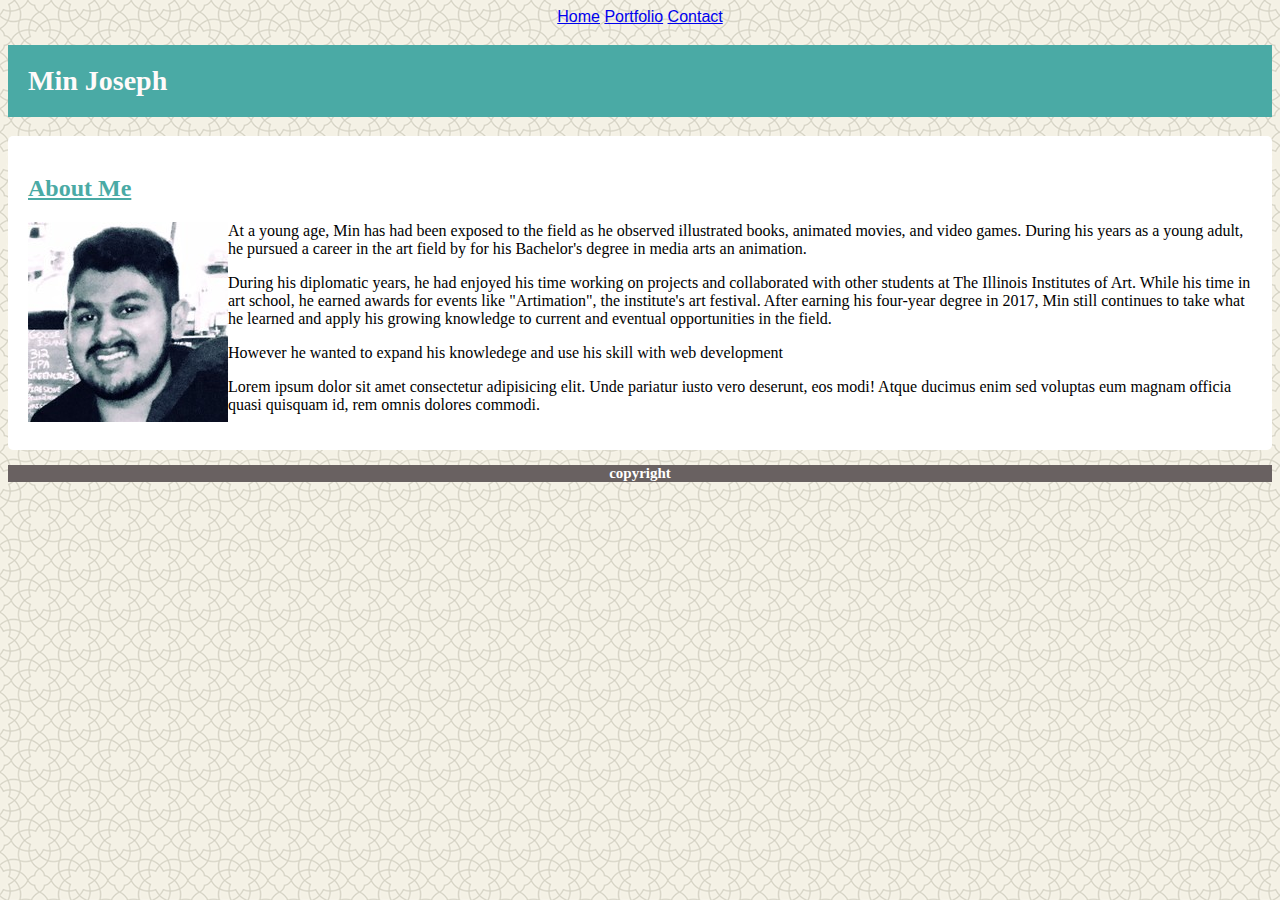
==== index.html @ c9b04425 "Added pictures and updated layouts" ====
<!DOCTYPE html>
<html>
<head>
<meta charset="utf-8" />
    <meta http-equiv="X-UA-Compatible" content="IE=edge">
    <title>Min's Portfolio</title>
    <meta name="viewport" content="width=device-width, initial-scale=1">
    <link rel="stylesheet" type="text/css" media="screen" href="assets/css/style.css"/>
    <link rel="jpg" type="jpg" media="screen" href="assets/Images/myportfolio.jpg"/>
</head>
<body>
        
        <div class="topnav">
                
                <a href="index.html">Home</a>
                <a href="portfolio.html">Portfolio</a>
                <a href="contact.html">Contact</a>
         </div>
    
    <h1>Min Joseph</h1>
  
    <section>
        
            <div class="container">
            <h2>About Me</h2>             
            <img id="Me" src="assets/Images/myportfolio.jpg" hr alt="Min" style="width:200px">
            <div class="My about me content">
                <p>At a young age, Min has had been exposed to the field as he observed illustrated books, animated movies, and video games. During his years as a young adult, he pursued a career in the art field by for his Bachelor's degree in media arts an animation.</p>
                <p> During his diplomatic years, he had enjoyed his time working on projects and collaborated with other students at The Illinois Institutes of Art. While his time in art school, he earned awards for events like "Artimation", the institute's art festival. After earning his four-year degree in 2017, Min still continues to take what he learned and apply his growing knowledge to current and eventual opportunities in the field. </p>   
                <p> However he wanted to expand his knowledege and use his skill with web development</p>
                <p>Lorem ipsum dolor sit amet consectetur adipisicing elit. Unde pariatur iusto vero deserunt, eos modi! Atque ducimus enim sed voluptas eum magnam officia quasi quisquam id, rem omnis dolores commodi.</p>
            </div>     
        </div>
        


    </section>

</div>
</div>
</div>

            
			

    
  <section>
        <h3>copyright</h3>
  </section>
    
 
</body>
</html>
---- assets/css/style.css ----
body {
    background-image: url("../Images/oriental.png");
  }
header{
    width: 100%;
    display: flex;
    background-color: white;
}
.topnav { 
    text-align: center; 
    font-family: 'Arial', 'Helvetica Neue', Helvetica, sans-serif;
}

  h1 {
   
    padding: 20px;
    font-size: 28px;
    color: rgb(255, 250, 250);
    justify-content: flex-start;
    background: #4aaaa5;
    font-family: 'Georgia','Times New Roman', Times, serif;
  }
  
  h2 {
    text-decoration: underline;
    color: #4aaaa5;
    font-family: 'Georgia','Times New Roman', Times, serif;
  }
  /* copyright section*/
  h3 {
    position: front;
    font-size: 15px;
    left: 0;
    bottom: 0;
    width: 100%;
    background-color: rgb(105, 97, 97);
    color: white;
    text-align: center;
   }

h4 {
    position: front;
    font-size: 15px;
    width: 100%;
    text-align: end; 
}

#Me {
    float: left;
}



/* For Contact Form use*/
input[type=text], select, textarea {
    width: 100%; /* Full width */
    padding: 12px; /* Some padding */  
    border: 1px solid #ccc; /* Gray border */
    border-radius: 4px; /* Rounded borders */
    box-sizing: border-box; /* Make sure that padding and width stays in place */
    margin-top: 6px; /* Add a top margin */
    margin-bottom: 16px; /* Bottom margin */
    resize: vertical /* Allow the user to vertically resize the textarea (not horizontally) */
}

/* Style the submit button with a specific background color etc */
input[type=submit] {
    background-color: #4aaaa5;
    color: white;
    padding: 12px 20px;
    border: none;
    border-radius: 4px;
    cursor: pointer;
}

/* When moving the mouse over the submit button, add a darker color */
input[type=submit]:hover {
    background-color: #377a77;
}

/* some padding around the form */
.container {
    border-radius: 5px;
    background-color: #ffffff;
    padding: 20px;
    
}
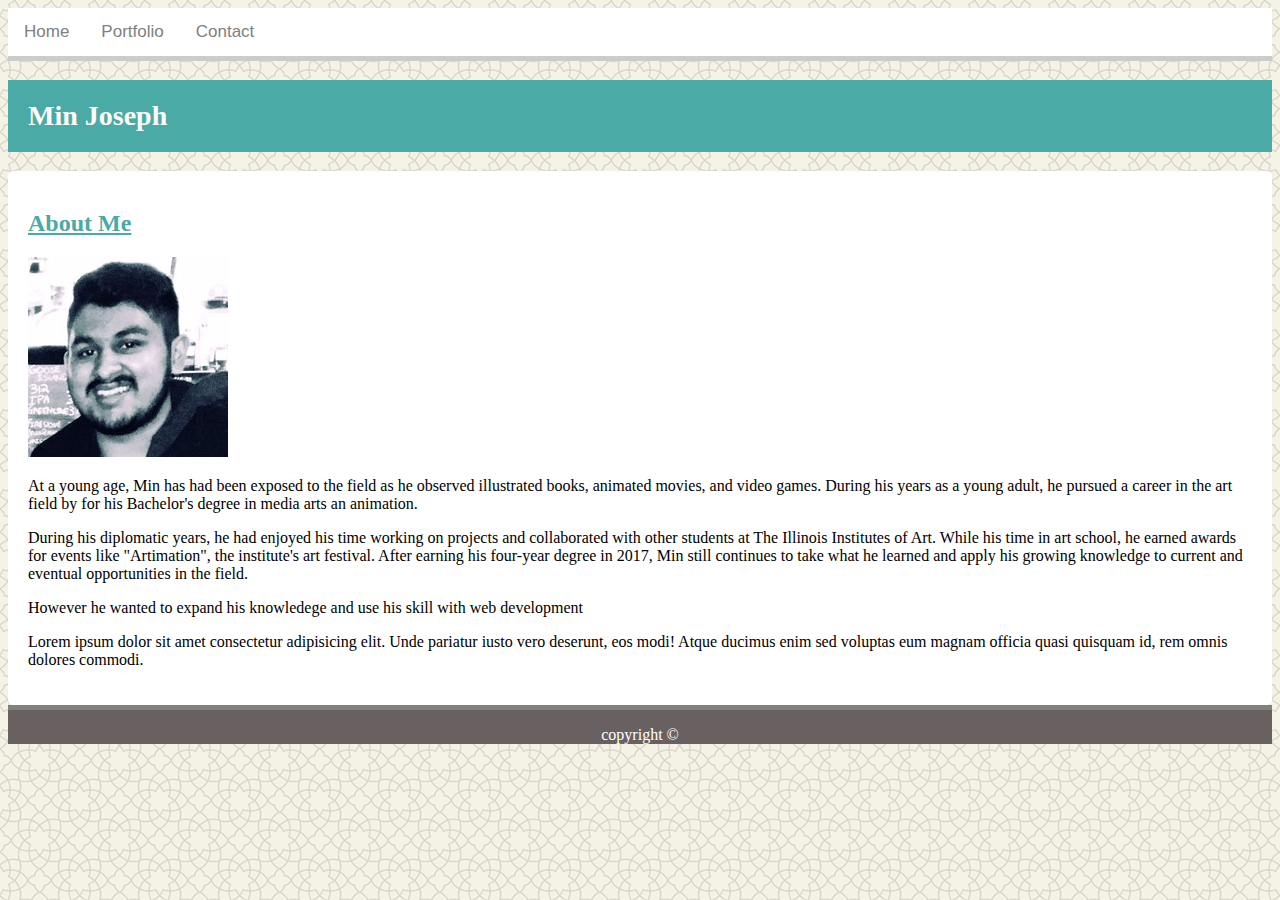
==== commit 9587f25c: "More fixes on nav and footer css and html" ====
--- a/index.html
+++ b/index.html
@@ -44,9 +44,10 @@
 			
 
     
-  <section>
-        <h3>copyright</h3>
-  </section>
+<div class="footer">
+        <p>copyright ©</p>
+</div>  
+     
     
  
 </body>
--- a/assets/css/style.css
+++ b/assets/css/style.css
@@ -11,8 +11,36 @@
     background-color: white;
 }
 .topnav { 
-    text-align: center; 
     font-family: 'Arial', 'Helvetica Neue', Helvetica, sans-serif;
+}
+
+.topnav {
+    background-color: white;
+    overflow: hidden;
+    border-bottom: 5px solid#cccccc;
+}
+
+/* Style the links inside the navigation bar */
+.topnav a {
+    float: left;
+    color: gray;
+    text-align: center;
+    padding: 14px 16px;
+    text-decoration: none;
+    font-size: 17px;
+    
+}
+
+/* Change the color of links on hover */
+.topnav a:hover {
+    background-color: #ddd;
+    color: black;
+}
+
+/* Add a color to the active/current link */
+.topnav a.active {
+    background-color: #4CAF50;
+    color: white;
 }
 
   h1 {
@@ -31,16 +59,6 @@
     font-family: 'Georgia','Times New Roman', Times, serif;
   }
   /* copyright section*/
-  h3 {
-    position: front;
-    font-size: 15px;
-    left: 0;
-    bottom: 0;
-    width: 100%;
-    background-color: rgb(105, 97, 97);
-    color: white;
-    text-align: center;
-   }
 
 h4 {
     position: front;
@@ -49,7 +67,7 @@
     text-align: end; 
 }
 
-#Me {
+#me{
     float: left;
 }
 
@@ -89,3 +107,19 @@
     padding: 20px;
     
 }
+
+label{
+    color:#737679;  
+    font-family: 'Arial', 'Helvetica Neue', Helvetica, sans-serif;
+}
+
+.footer {
+    position: bottom;
+    left: 0;
+    bottom: 0;
+    width: 100%;
+    border-top: 5px solid gray;
+    background-color: rgb(105, 97, 97);
+    color: white;
+    text-align: center;
+ }
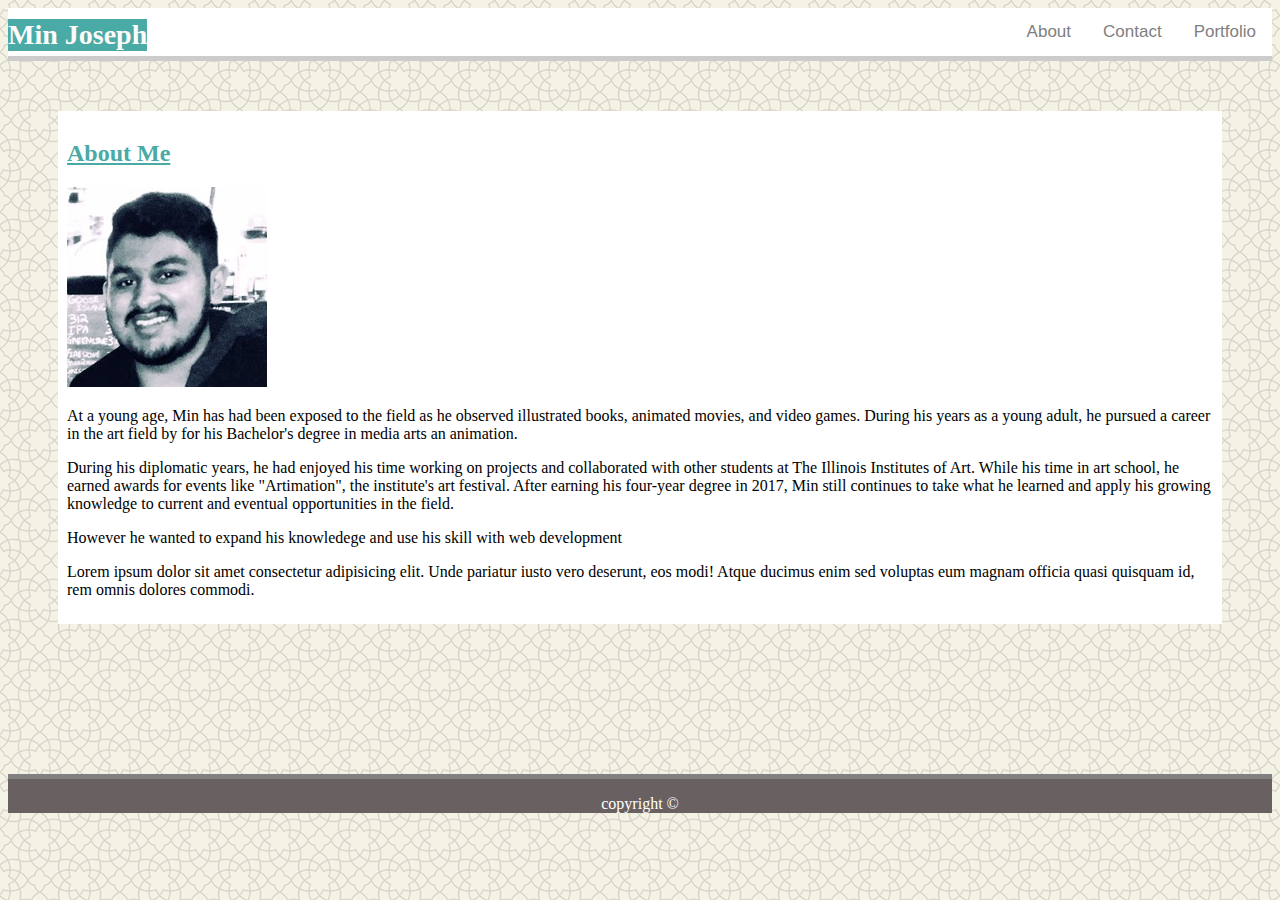
==== commit 95e6b1f1: "Navigation bar on all pages are almost organized and constant. Better than last time. Footer actuall" ====
--- a/index.html
+++ b/index.html
@@ -12,12 +12,13 @@
         
         <div class="topnav">
                 
-                <a href="index.html">Home</a>
+                <h1 id="logo">Min Joseph</h1>
                 <a href="portfolio.html">Portfolio</a>
                 <a href="contact.html">Contact</a>
+                <a href="index.html">About</a>
          </div>
     
-    <h1>Min Joseph</h1>
+    
   
     <section>
         
--- a/assets/css/style.css
+++ b/assets/css/style.css
@@ -22,7 +22,7 @@
 
 /* Style the links inside the navigation bar */
 .topnav a {
-    float: left;
+    float: right;
     color: gray;
     text-align: center;
     padding: 14px 16px;
@@ -37,20 +37,27 @@
     color: black;
 }
 
-/* Add a color to the active/current link */
+/* color to the active/current link */
 .topnav a.active {
     background-color: #4CAF50;
     color: white;
 }
 
   h1 {
-   
-    padding: 20px;
+    width: 20%
+    float: left;
+    padding: 0px;
     font-size: 28px;
     color: rgb(255, 250, 250);
     justify-content: flex-start;
     background: #4aaaa5;
     font-family: 'Georgia','Times New Roman', Times, serif;
+  }
+
+  #logo {
+    position: absolute;
+    padding-inline-start: %;
+    top: 0%;
   }
   
   h2 {
@@ -102,11 +109,13 @@
 
 /* some padding around the form */
 .container {
-    border-radius: 5px;
+    padding: 9px;
+    margin-bottom:150px;
+    margin-top: 50px;
     background-color: #ffffff;
-    padding: 20px;
-    
-}
+    margin-left: 50px;
+    margin-right: 50px
+    }
 
 label{
     color:#737679;  
@@ -115,11 +124,9 @@
 
 .footer {
     position: bottom;
-    left: 0;
-    bottom: 0;
     width: 100%;
     border-top: 5px solid gray;
     background-color: rgb(105, 97, 97);
     color: white;
     text-align: center;
- }
+   }
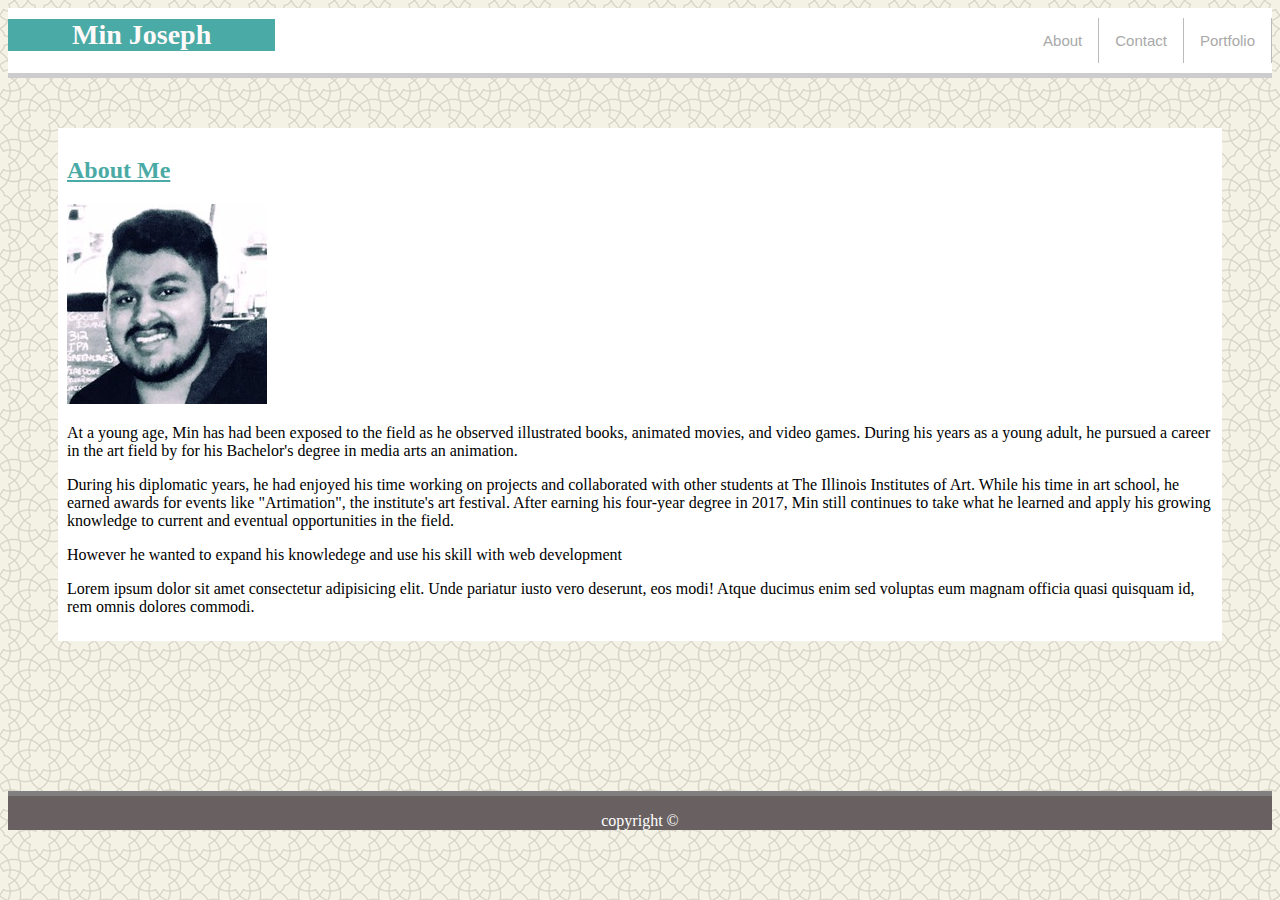
==== commit 4b21c262: "Fixed grammer errors on contacts/Added comments:html/Added side border in nav" ====
--- a/index.html
+++ b/index.html
@@ -9,7 +9,7 @@
     <link rel="jpg" type="jpg" media="screen" href="assets/Images/myportfolio.jpg"/>
 </head>
 <body>
-        
+            <!--Navigation Bar and links-->
         <div class="topnav">
                 
                 <h1 id="logo">Min Joseph</h1>
@@ -19,7 +19,7 @@
          </div>
     
     
-  
+             <!--About Me section-->
     <section>
         
             <div class="container">
@@ -45,9 +45,12 @@
 			
 
     
-<div class="footer">
+ <!--Footer Section-->
+    
+ <div class="footer">
         <p>copyright ©</p>
 </div>  
+
      
     
  
--- a/assets/css/style.css
+++ b/assets/css/style.css
@@ -23,11 +23,14 @@
 /* Style the links inside the navigation bar */
 .topnav a {
     float: right;
-    color: gray;
+    border-right: 1px solid #bbb;
+    color: darkgray;
     text-align: center;
     padding: 14px 16px;
     text-decoration: none;
-    font-size: 17px;
+    font-size: 15px;
+    margin-top: 10px;
+    margin-bottom: 10px
     
 }
 
@@ -56,7 +59,8 @@
 
   #logo {
     position: absolute;
-    padding-inline-start: %;
+    padding-inline-start: 5%;
+    padding-inline-end: 5%;
     top: 0%;
   }
   
@@ -65,7 +69,6 @@
     color: #4aaaa5;
     font-family: 'Georgia','Times New Roman', Times, serif;
   }
-  /* copyright section*/
 
 h4 {
     position: front;
@@ -122,6 +125,7 @@
     font-family: 'Arial', 'Helvetica Neue', Helvetica, sans-serif;
 }
 
+/* Copyright footer */
 .footer {
     position: bottom;
     width: 100%;
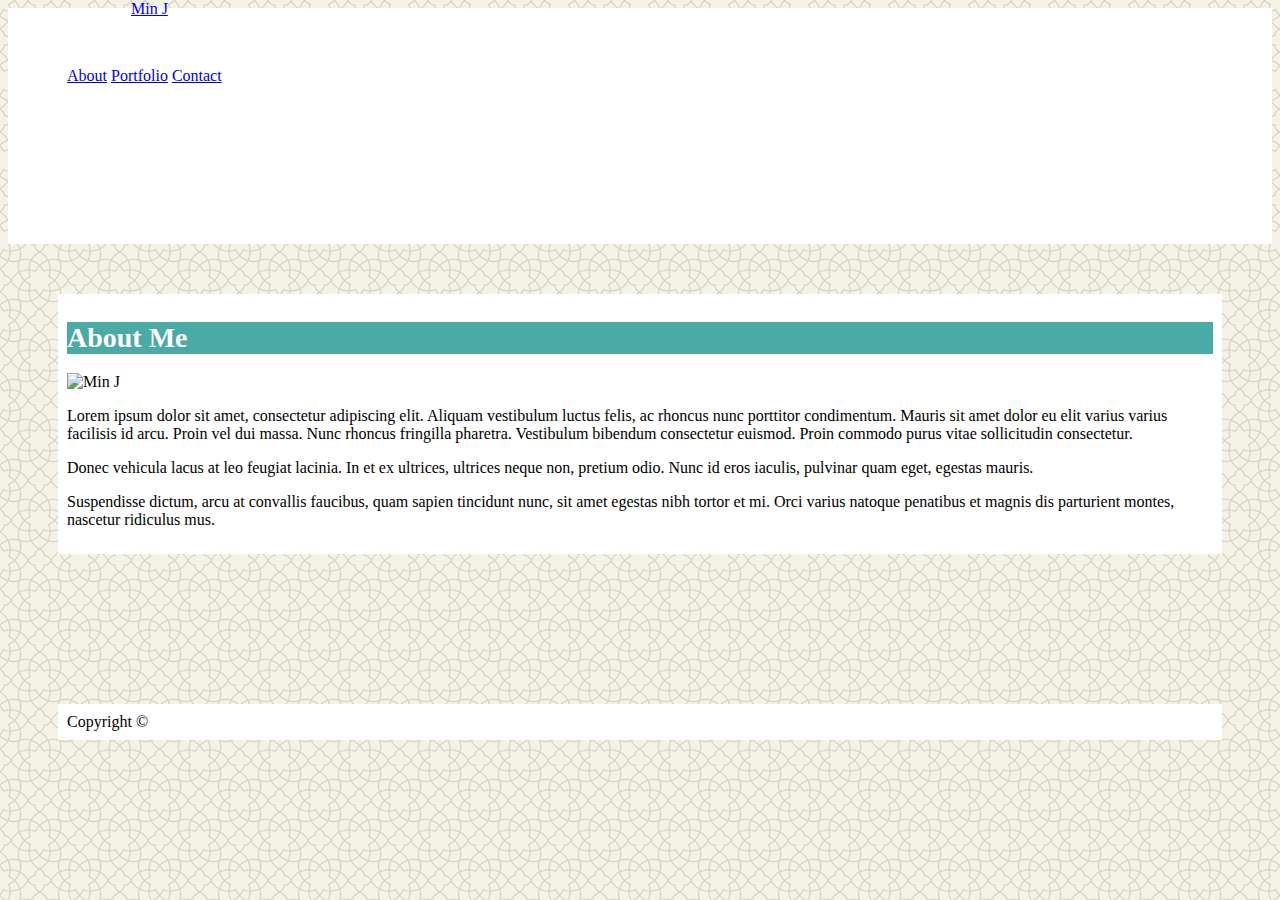
==== commit 5793e615: "new  index.html code" ====
--- a/index.html
+++ b/index.html
@@ -1,58 +1,47 @@
-<!DOCTYPE html>
-<html>
+<!doctype html>
+<html lang="en-us">
+
 <head>
-<meta charset="utf-8" />
-    <meta http-equiv="X-UA-Compatible" content="IE=edge">
-    <title>Min's Portfolio</title>
-    <meta name="viewport" content="width=device-width, initial-scale=1">
-    <link rel="stylesheet" type="text/css" media="screen" href="assets/css/style.css"/>
-    <link rel="jpg" type="jpg" media="screen" href="assets/Images/myportfolio.jpg"/>
+  <meta charset="UTF-8">
+  <title>About | Min J</title>
+  <link rel="stylesheet" type="text/css" href="assets/css/style.css">
+  
 </head>
+
 <body>
-            <!--Navigation Bar and links-->
-        <div class="topnav">
-                
-                <h1 id="logo">Min Joseph</h1>
-                <a href="portfolio.html">Portfolio</a>
-                <a href="contact.html">Contact</a>
-                <a href="index.html">About</a>
-         </div>
-    
-    
-             <!--About Me section-->
-    <section>
-        
-            <div class="container">
-            <h2>About Me</h2>             
-            <img id="Me" src="assets/Images/myportfolio.jpg" hr alt="Min" style="width:200px">
-            <div class="My about me content">
-                <p>At a young age, Min has had been exposed to the field as he observed illustrated books, animated movies, and video games. During his years as a young adult, he pursued a career in the art field by for his Bachelor's degree in media arts an animation.</p>
-                <p> During his diplomatic years, he had enjoyed his time working on projects and collaborated with other students at The Illinois Institutes of Art. While his time in art school, he earned awards for events like "Artimation", the institute's art festival. After earning his four-year degree in 2017, Min still continues to take what he learned and apply his growing knowledge to current and eventual opportunities in the field. </p>   
-                <p> However he wanted to expand his knowledege and use his skill with web development</p>
-                <p>Lorem ipsum dolor sit amet consectetur adipisicing elit. Unde pariatur iusto vero deserunt, eos modi! Atque ducimus enim sed voluptas eum magnam officia quasi quisquam id, rem omnis dolores commodi.</p>
-            </div>     
-        </div>
-        
 
+  <header id="masthead">
+    <div class="container">
+      <a href="index.html" id="logo">Min J</a>
+      <nav>
+        <a href="index.html">About</a>
+        <a href="portfolio.html">Portfolio</a>
+        <a href="contact.html">Contact</a>
+      </nav>
+    </div>
+  </header>
+
+  <div id="main-container" class="container"> 
+    <section class="main-section">
+      <h1>About Me</h1>
+
+      <img src="assets/images/onlineSelfportrait2.png" class="auth-image" alt="Min J">
+
+      <p>Lorem ipsum dolor sit amet, consectetur adipiscing elit. Aliquam vestibulum luctus felis, ac rhoncus nunc porttitor condimentum. Mauris sit amet dolor eu elit varius varius facilisis id arcu. Proin vel dui massa. Nunc rhoncus fringilla pharetra. Vestibulum bibendum consectetur euismod. Proin commodo purus vitae sollicitudin consectetur.</p>
+
+      <p>Donec vehicula lacus at leo feugiat lacinia. In et ex ultrices, ultrices neque non, pretium odio. Nunc id eros iaculis, pulvinar quam eget, egestas mauris.</p>
+
+      <p>Suspendisse dictum, arcu at convallis faucibus, quam sapien tincidunt nunc, sit amet egestas nibh tortor et mi. Orci varius natoque penatibus et magnis dis parturient montes, nascetur ridiculus mus.</p>
 
     </section>
 
-</div>
-</div>
-</div>
+  </div>
 
-            
-			
+  <footer>
+    <div class="container">
+      Copyright &copy; 
+    </div>
+  </footer>
+</body>
 
-    
- <!--Footer Section-->
-    
- <div class="footer">
-        <p>copyright ©</p>
-</div>  
-
-     
-    
- 
-</body>
-</html>+</html>
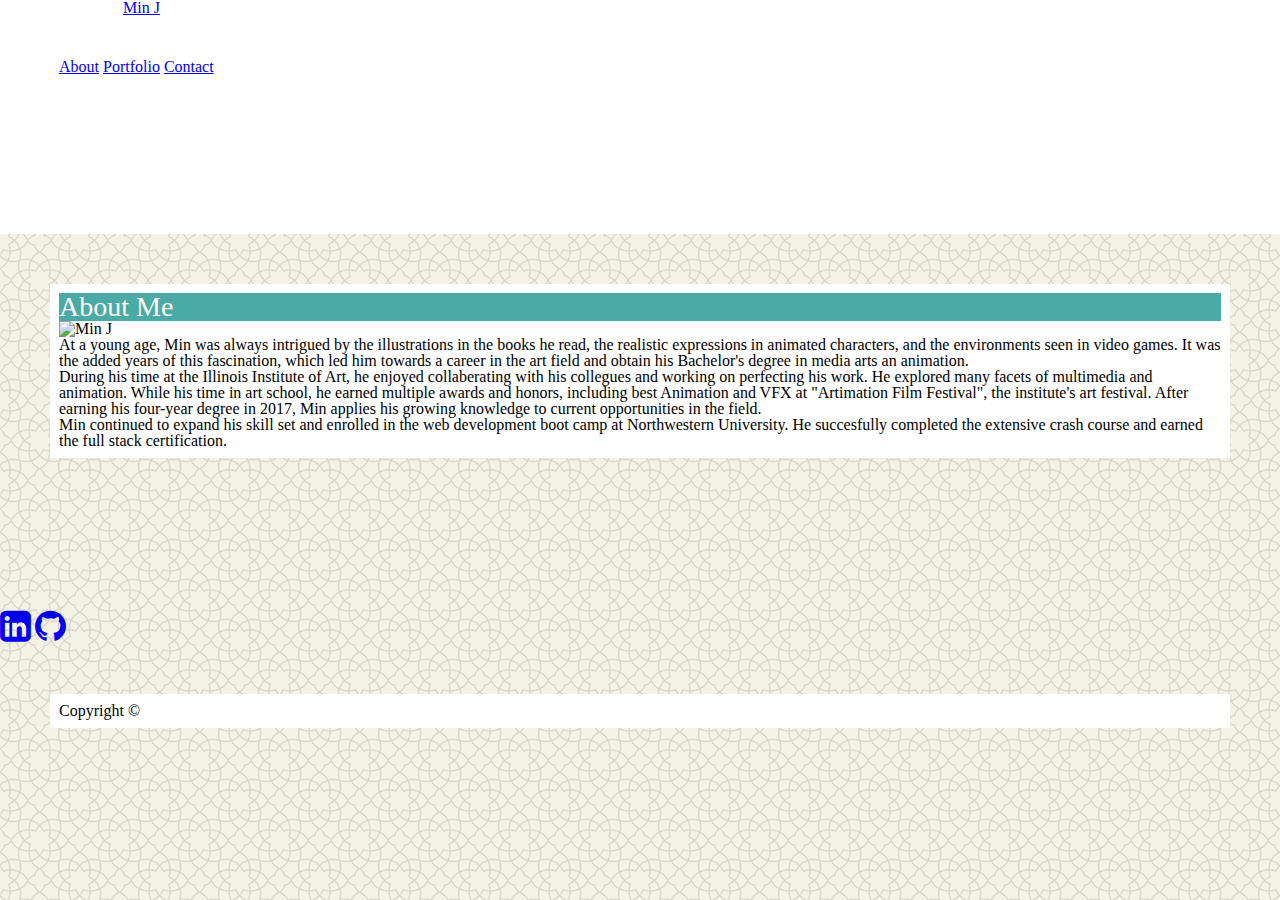
==== commit 997e1f2a: "added to index" ====
--- a/index.html
+++ b/index.html
@@ -3,13 +3,16 @@
 
 <head>
   <meta charset="UTF-8">
-  <title>About | Min J</title>
+  <meta name="viewport" content="width=device-width, initial-scale=1.0">
+  <title>Portfolio | Min J</title>
+  <link rel="stylesheet" type="text/css" href="assets/css/reset.css">
   <link rel="stylesheet" type="text/css" href="assets/css/style.css">
-  
+  <link rel="stylesheet" href="https://cdnjs.cloudflare.com/ajax/libs/font-awesome/4.7.0/css/font-awesome.min.css">
 </head>
 
 <body>
-
+  <!--For Final Portfolio site-->
+  <!--Navbar Section-->
   <header id="masthead">
     <div class="container">
       <a href="index.html" id="logo">Min J</a>
@@ -20,28 +23,57 @@
       </nav>
     </div>
   </header>
+  <!--End of Navbar Section-->
 
-  <div id="main-container" class="container"> 
+  <!--About Me Section-->
+  <div id="main-container" class="container">
     <section class="main-section">
       <h1>About Me</h1>
 
-      <img src="assets/images/onlineSelfportrait2.png" class="auth-image" alt="Min J">
+      <img src="assets/images/mesmall.jpg" class="auth-image" alt="Min J">
+      <p>
+        At a young age, Min was always intrigued by the illustrations in the books he read,
+        the realistic expressions in animated characters, and the environments seen in video games.
+        It was the added years of this fascination, which led him towards a career in the art field and obtain his
+        Bachelor's degree in media arts an animation.
+      </p>
 
-      <p>Lorem ipsum dolor sit amet, consectetur adipiscing elit. Aliquam vestibulum luctus felis, ac rhoncus nunc porttitor condimentum. Mauris sit amet dolor eu elit varius varius facilisis id arcu. Proin vel dui massa. Nunc rhoncus fringilla pharetra. Vestibulum bibendum consectetur euismod. Proin commodo purus vitae sollicitudin consectetur.</p>
+      <p>
+        During his time at the Illinois Institute of Art,
+        he enjoyed collaberating with his collegues and working on perfecting his
+        work. He explored many facets of multimedia and animation.
+        While his time in art school, he earned multiple awards and honors, including best Animation and VFX at
+        "Artimation Film Festival", the institute's art festival.
+        After earning his four-year degree in 2017, Min applies his growing knowledge to current opportunities in the
+        field.
+      </p>
 
-      <p>Donec vehicula lacus at leo feugiat lacinia. In et ex ultrices, ultrices neque non, pretium odio. Nunc id eros iaculis, pulvinar quam eget, egestas mauris.</p>
+      <p>
+         Min continued to expand his skill set and enrolled in the
+        web development boot camp at Northwestern University.
+        He succesfully completed the extensive crash course
+        and earned the full stack certification.
+      </p>
+    </section>
+  </div>
+  <!--End of About Me Section-->
 
-      <p>Suspendisse dictum, arcu at convallis faucibus, quam sapien tincidunt nunc, sit amet egestas nibh tortor et mi. Orci varius natoque penatibus et magnis dis parturient montes, nascetur ridiculus mus.</p>
-
-    </section>
-
-  </div>
-
+ 
+  <!--Footer Content-->
   <footer>
-    <div class="container">
-      Copyright &copy; 
+    <div class="social">
+      <a class="fa fa-linkedin-square" style="font-size:36px" href="https://www.linkedin.com/in/min-joseph-703819128"
+        target="_blank"></a>
+      <a href="https://github.com/minj12" target="_blank">
+        <i class="fa fa-github" style="font-size:36px"></i>
+      </a>
+      <div class="container">Copyright &copy;</div>
     </div>
   </footer>
+  <!--End of Footer Content-->
+
+
+
 </body>
 
-</html>
+</html>